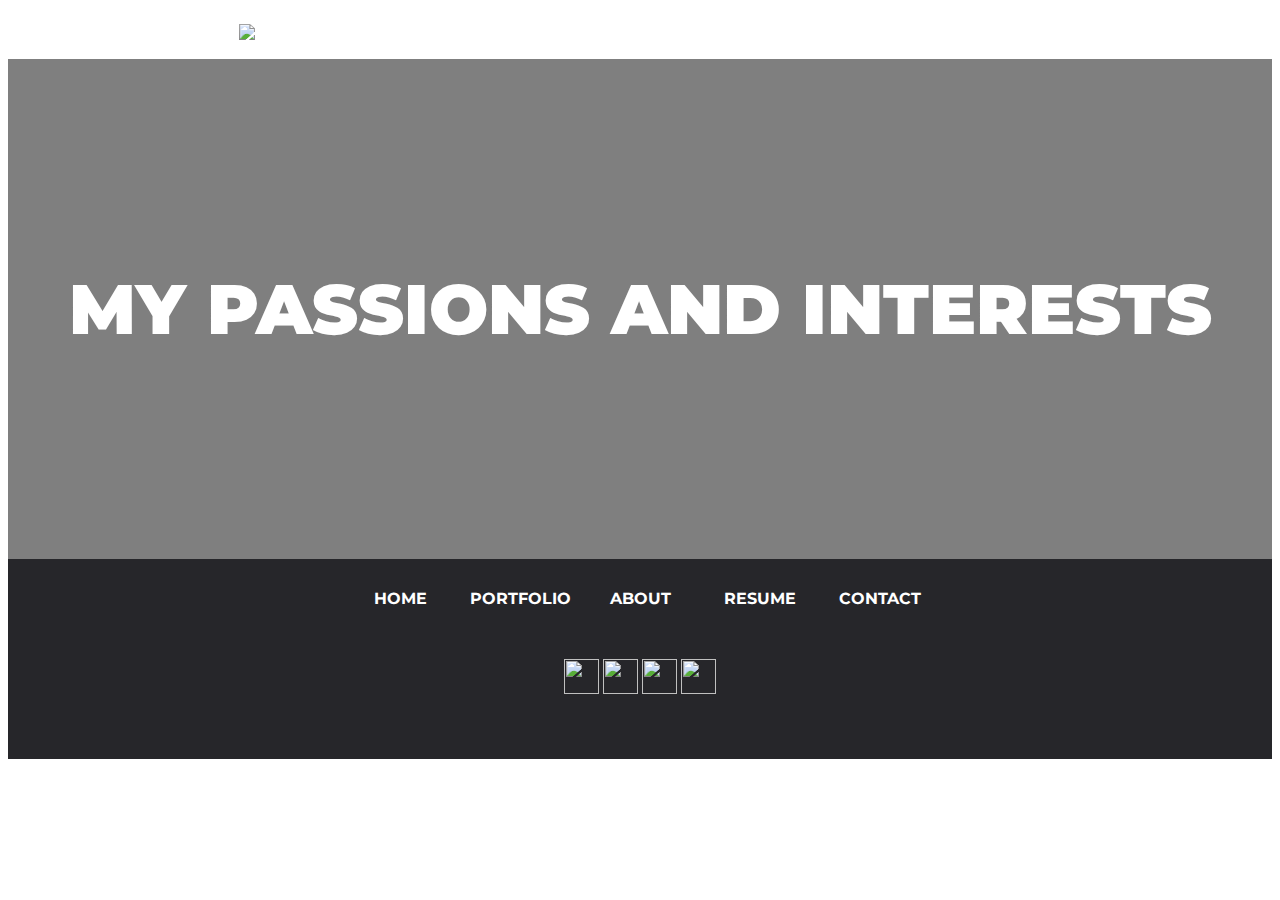
==== about.html @ cabae4fd "Added media files." ====
<!DOCTYPE html>
<html>
  <head>
    <title>Arjun Bhushan</title>
    <link href="style.css" rel="stylesheet" type="text/css">
    <link href="https://fonts.googleapis.com/css?family=Montserrat" rel="stylesheet">
  </head>
  <body>
    <header>
      <div class= "container-head">
          <div class= "name"><a href="index.html"><img src="https://drive.google.com/uc?export=download&id=1BinJvomsrkAcnODLHN83gSkL5i50EOl8"></a></div>
          <div class= "box home"><a href="index.html">Home</a></div>
          <div class= "box portfolio"><a href="portfolio.html">Portfolio</a></div>
          <div class= "box about"><a href="about.html">About</a></div>
          <div class= "box resume"><a href="resume.html">Resume</a></div>
          <div class= "box contact"><a href="contact.html">Contact</a></div>
      </div>
    </header>
    <div class="banner-3">
      <h1>my passions and interests<h1>
    </div>
    <footer>
      <div class= "box home"><a href="index.html">Home</a></div>
      <div class= "box portfolio"><a href="portfolio.html">Portfolio</a></div>
      <div class= "box about"><a href="about.html">About</a></div>
      <div class= "box resume"><a href="resume.html">Resume</a></div>
      <div class= "box contact"><a href="contact.html">Contact</a></div>
      <div class="icon">
        <a href="mailto:a4bhusha@edu.uwaterloo.ca" target="_blank"><image src="https://cdn2.iconfinder.com/data/icons/capsocial-square-flat-3/500/Outlook-512.png" height="35px" width="35px"></a>
        <a href="#" target="_blank"><image src="https://cdn.business2community.com/wp-content/uploads/2014/11/li2.png2.png" height="35px" width="35px"></a>
        <a href="https://github.com/ArjunBhushan" target="_blank"><image src="https://cdn3.iconfinder.com/data/icons/sociocons/256/github-sociocon.png" height="35px" width="35px"></a>
        <a href="mailto:arjun.bhushan2@gmail.com" target="_blank"><image src="https://image.flaticon.com/icons/png/512/281/281769.png" height="35px" width="35px"></a>
      </div>
    </footer>
  </body>
</html>
---- style.css ----
header .home{
  grid-area: 1 / 6 / spans 5 / span 1;
}

header .portfolio{
  grid-area: 1 / 7 / spans 5 / span 1;
}

header .about{
  grid-area: 1 / 8 / spans 5 / span 1;
}

header .resume{
  grid-area: 1 / 9 / spans 5 / span 1;
}
header .name{
  grid-area: 1 / 2 / spans 5 / span 1;
  background-image: url(https://drive.google.com/uc?export=download&id=1BinJvomsrkAcnODLHN83gSkL5i50EOl8);
  z-index: 100;
}
header .name img{
  width: 100px;
  height: auto;
}

header .contact{
  grid-area: 1 / 10 / spans 5 / span 1;
  border: 1px solid white;
  padding: 5px;
}

.container-head{
  display: grid;
  grid-template: repeat(5, 1fr) / repeat(10, 1fr);
  grid-gap: 5px 5px;
  color: white;
  text-align: center;
  justify-items: end;
  align-items: center;
  background-image: url(http://neufeldinstitute.org/wp-content/uploads/2016/06/web-main-background-grayscale.jpg);
  background-size: cover;
}

.box {
  width: 100px;
  font-weight: bold;
  margin: 10px;
}

.box a {
    color: white;
    text-decoration: none;
    font-size: 16px;
    text-transform: uppercase;
    font-family: 'Montserrat', sans-serif;
    position: relative;
}

.box a:hover {
  color: rgba(255,255,255,.75);
}

.box a:active{
    top: 2px;
}

.box a:active{
  display: relative;
  top: 1px;
}


footer {
  width: 100%;
  height: 200px;
  background-color: #26262a;
  display: grid;
  grid-template: repeat(3, 1fr), repeat(5, 1fr);
  justify-content: center;
  text-align: center;
}

footer .home {
 grid-area: 1 / 1 / span 1 / span 1;
 position: relative;
 top: 20px;
}

footer .portfolio {
  grid-area: 1 / 2 / span 1 / span 1;
  position: relative;
  top: 20px;
}

footer .about {
  grid-area: 1 / 3 / span 1 / span 1;
  position: relative;
  top: 20px;
}

footer .resume {
  grid-area: 1 / 4 / span 1 / span 1;
  position: relative;
  top: 20px;
}

footer .contact {
  grid-area: 1 / 5 / span 1 / span 1;
  position: relative;
  top: 20px;
}

footer .icon{
  grid-area: 2 / 1 / span 1 / span 5;
  display: inline-block;
}

footer .icon a:hover{
  opacity: .75;
}

.banner-1{
  width: 100%;
  height: 500px;
  background: linear-gradient( rgba(0, 0, 0, 0.5), rgba(0, 0, 0, 0.5) ), url(https://www.shotokankaratecalgary.com/images/backgrounds/full-bg-skc-9.jpg);
  background-size: cover;
  background-position: center;
  justify-items: center;
  align-items: center;
  align-content: center;
  justify-content: center;
  display: grid;
  grid-template: 100px 100px 100px / 1fr;
}
.banner-1 a{
  width: 220px;
  height: 22px;
  font-size: 16px;
  text-align: center;
  justify-content: center;
  align-content: center;
  color: white;
  grid-area: 3 / 1 / span 1 / span 1;
  font-weight: bold;
  font-family: 'Montserrat', sans-serif;
  padding: 20px;
  border: 2px solid white;
  text-transform: uppercase;
}

.banner-1 a{
  color: white;
  z-index: 10;
  text-decoration: none;
  transition: 0.4s;
}

.banner-1 a:hover{
  background-color: white;
  color: black;
}
.banner-1 h1,
.banner-2 h1,
.banner-3 h1,
.banner-4 h1,
.banner-5 h1{
  color:white;
  font-family: 'Montserrat', sans-serif;
  text-transform: uppercase;
  font-size: 70px;
  font-weight: 900;
  grid-area: 2 / 1 / span 1 / span 1;
}

.banner-2{
  width: 100%;
  height: 500px;
  background: linear-gradient( rgba(0, 0, 0, 0.5), rgba(0, 0, 0, 0.5) ), url(http://www.vladtime.ru/uploads/posts/2015-11/1448875213_1.jpeg);
  background-size: cover;
  background-position: center;
  justify-items: center;
  align-items: center;
  align-content: center;
  justify-content: center;
  display: grid;
  grid-template: 100px 100px 100px / 1fr;
}
.banner-2 a{
  grid-area: 3 / 1 / span 1 / span 1;
}
.banner-3{
  width: 100%;
  height: 500px;
  background: linear-gradient( rgba(0, 0, 0, 0.5), rgba(0, 0, 0, 0.5) ), url(https://i.pinimg.com/originals/c1/cc/82/c1cc821c17647d0d4df20f5b256249e2.jpg);
  background-size: cover;
  background-position: center;
  justify-items: center;
  align-items: center;
  align-content: center;
  justify-content: center;
  display: grid;
  grid-template: 100px 100px 100px / 1fr;
}

.banner-4{
  width: 100%;
  height: 500px;
  background: linear-gradient( rgba(0, 0, 0, 0.5), rgba(0, 0, 0, 0.25) ), url(https://images5.alphacoders.com/430/430538.jpg);
  background-size: cover;
  background-position: bottom;
  justify-items: center;
  align-items: center;
  align-content: center;
  justify-content: center;
  display: grid;
  grid-template: 100px 100px 100px / 1fr;
}

.banner-5{
  width: 100%;
  height: 500px;
  background: linear-gradient( rgba(0, 0, 0, 0.6), rgba(0, 0, 0, 0.6) ), url(http://s3.amazonaws.com/dwellus/wp-content/uploads/2016/06/lansdowne-3.jpg);
  background-size: cover;
  background-position: bottom;
  justify-items: center;
  align-items: center;
  align-content: center;
  justify-content: center;
  display: grid;
  grid-template: 100px 100px 100px / 1fr;
}
.content-contact{
  display: grid;
  grid-template-columns: 50% 50%;
  justify-content: center;
  grid-column-gap: 50px;
}
.content-left{
  grid-column: 1 / span 1;
}
.content-contact .titles{
  font-family: 'EB Garamond', serif;
  color: rgba(26, 26, 26, 0.9);
  margin-top:100px;
  margin-left: 100px;
  font-size: 48px;
}

.content-contact .sub-title{
  font-family: 'EB Garamond', serif;
  color: rgba(26, 26, 26, 0.9);
  margin-left: 100px;
  margin-top: 25px;
  margin-bottom: 40px;
  font-size: 18px;
}

.content-contact h4{
  font-family: 'Montserrat', sans-serif;
  color: rgba(26, 26, 26, 0.9);
  margin-left: 100px;
  margin-top: 25px;
  margin-bottom: 15px;
  font-size: 16px;
  text-transform: uppercase;
}

.content-contact .information{
  font-family: 'EB Garamond', serif;
  color: rgba(26, 26, 26, 0.9);
  margin-left: 100px;
  font-size: 18px;
}

.content-contact .information a{
  text-decoration: none;
}

.map{
  grid-column: 2 / span 1;
  margin: 50px;
  background-image: url(https://drive.google.com/uc?export=download&id=1e5WXWGFO1UiNPuPSjgUqruvyM2Ag3r6X);
  background-size: cover;
  background-repeat: no-repeat;
}

.content-resume{
  display: grid;
  grid-template-columns: 3fr 4fr;
  justify-items: left;
  grid-row-gap: 0px;
}

.content-resume .titles {
  width: 200px;
  font-family: 'Montserrat', sans-serif;
  text-transform: capitalize;
  grid-column: 1 / span 1;
  color: rgba(26, 26, 26, 0.9);
  margin-top:100px;
  margin-left: 100px;
  font-size: 26px;
  margin-bottom:0px;
}
.content-resume ul{
  font-family: 'Montserrat', sans-serif;
  margin-top:85px;
  margin-lefT: 100px;
  margin-bottom: 0px;
  grid-column: 2 / span 1;
}

.content-resume li{
  margin-bottom: 10px;
}

.content-resume h3{
  text-transform: uppercase;
  font-size: 18px;
}

.content-resume h4{
  font-size: 16px;
  font-weight: 800;
}

.content-resume h6{
  font-size: 14px;
  font-weight: 400;
}

.content-porfolio{
  display: grid;
  grid-template-columns: 1fr;
}

.content-portfolio .titles {
  width: 50%;
  font-family: 'Montserrat', sans-serif;
  text-transform: capitalize;
  grid-column: 1 / span 1;
  color: rgba(26, 26, 26, 0.9);
  margin-top:50px;
  margin-left: 100px;
  font-size: 26px;
  margin-bottom:0px;
}
.content-portfolio p{
  font-family: 'Montserrat', sans-serif;
  margin-top: 20px;
  margin-lefT: 100px;
  margin-bottom: 40px;
  grid-column: 2 / span 1;
}
.content-portfolio .media{
  display: grid;
  width: 100%;
  margin: 20px;
  grid-gap: 20px;
  grid-template-columns: 1fr 1fr 1fr;
  justify-items: center;
  margin-bottom: 40px;
}
.content-portfolio .media .image-1{
  grid-column: 1 / span 1;
  width: 100%;
  height: auto;
}
.content-portfolio .media .video-1{
  grid-column: 2 / span 1;
  height: 100%;
  width: auto;
}
.content-portfolio .media .image-2{
  grid-column: 3 / span 1;
  width: 100%;
  height: auto;
}
#end{
  margin-bottom: 100px;
}
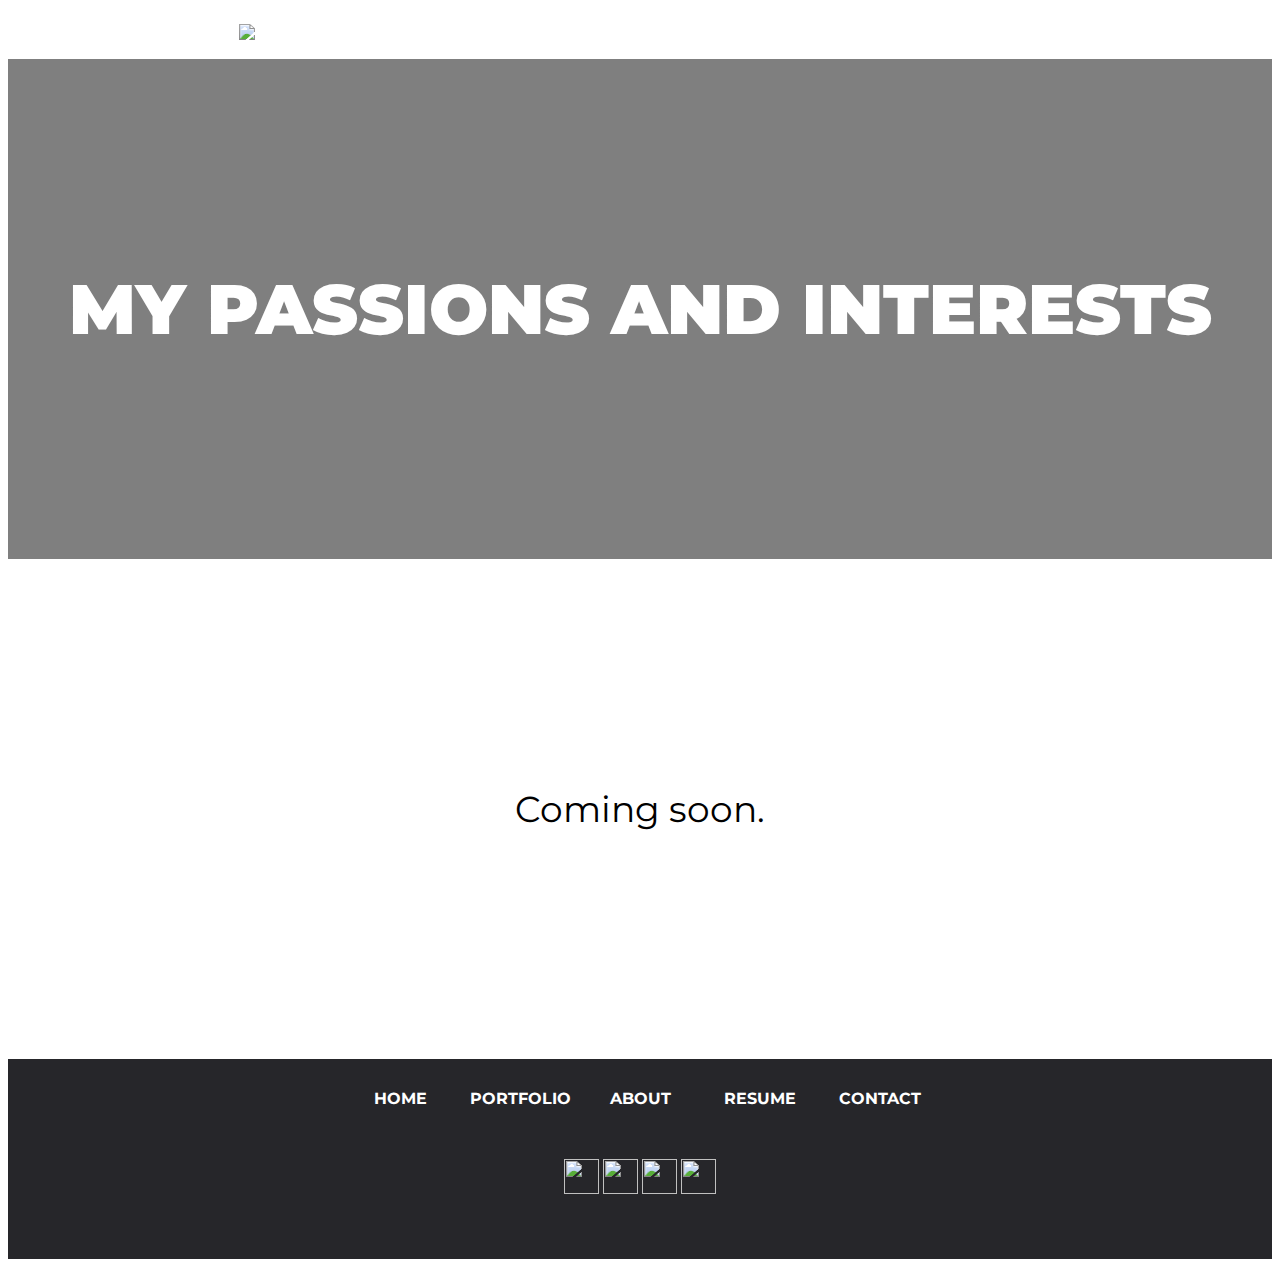
==== commit 13ea45fd: "Added coming soon in about section." ====
--- a/about.html
+++ b/about.html
@@ -4,6 +4,7 @@
     <title>Arjun Bhushan</title>
     <link href="style.css" rel="stylesheet" type="text/css">
     <link href="https://fonts.googleapis.com/css?family=Montserrat" rel="stylesheet">
+    <meta http-equiv="X-UA-Compatible" content="IE=EmulateIE7"/>
   </head>
   <body>
     <header>
@@ -19,6 +20,8 @@
     <div class="banner-3">
       <h1>my passions and interests<h1>
     </div>
+    <div class="comingSoon"><p>Coming soon.</p>
+    </div>
     <footer>
       <div class= "box home"><a href="index.html">Home</a></div>
       <div class= "box portfolio"><a href="portfolio.html">Portfolio</a></div>
@@ -26,10 +29,10 @@
       <div class= "box resume"><a href="resume.html">Resume</a></div>
       <div class= "box contact"><a href="contact.html">Contact</a></div>
       <div class="icon">
-        <a href="mailto:a4bhusha@edu.uwaterloo.ca" target="_blank"><image src="https://cdn2.iconfinder.com/data/icons/capsocial-square-flat-3/500/Outlook-512.png" height="35px" width="35px"></a>
-        <a href="#" target="_blank"><image src="https://cdn.business2community.com/wp-content/uploads/2014/11/li2.png2.png" height="35px" width="35px"></a>
-        <a href="https://github.com/ArjunBhushan" target="_blank"><image src="https://cdn3.iconfinder.com/data/icons/sociocons/256/github-sociocon.png" height="35px" width="35px"></a>
-        <a href="mailto:arjun.bhushan2@gmail.com" target="_blank"><image src="https://image.flaticon.com/icons/png/512/281/281769.png" height="35px" width="35px"></a>
+        <a href="mailto:a4bhusha@edu.uwaterloo.ca" target="_blank"><img src="https://cdn2.iconfinder.com/data/icons/capsocial-square-flat-3/500/Outlook-512.png" height="35px" width="35px"></a>
+        <a href="https://www.linkedin.com/in/arjun-bhushan/" target="_blank"><img src="./media/linkedin.png" height="35px" width="35px"></a>
+        <a href="https://github.com/ArjunBhushan" target="_blank"><img src="https://cdn3.iconfinder.com/data/icons/sociocons/256/github-sociocon.png" height="35px" width="35px"></a>
+        <a href="mailto:arjun.bhushan2@gmail.com" target="_blank"><img src="https://image.flaticon.com/icons/png/512/281/281769.png" height="35px" width="35px"></a>
       </div>
     </footer>
   </body>
--- a/style.css
+++ b/style.css
@@ -352,12 +352,12 @@
   margin-lefT: 100px;
   margin-bottom: 40px;
   grid-column: 2 / span 1;
+  line-height: 200%;
 }
 .content-portfolio .media{
   display: grid;
   width: 100%;
-  margin: 20px;
-  grid-gap: 20px;
+  margin: 30px;
   grid-template-columns: 1fr 1fr 1fr;
   justify-items: center;
   margin-bottom: 40px;
@@ -377,6 +377,19 @@
   width: 100%;
   height: auto;
 }
+.comingSoon{
+  display: grid;
+  width: 100%;
+  height: 500px;
+  background-color: white;
+  text-align: center;
+  justify-items: center;
+  align-items: center;
+  grid-template: 1 /1 ;
+  color: black;
+  font-family: 'Montserrat', sans-serif;
+  font-size: 36px;
+}
 #end{
   margin-bottom: 100px;
 }
